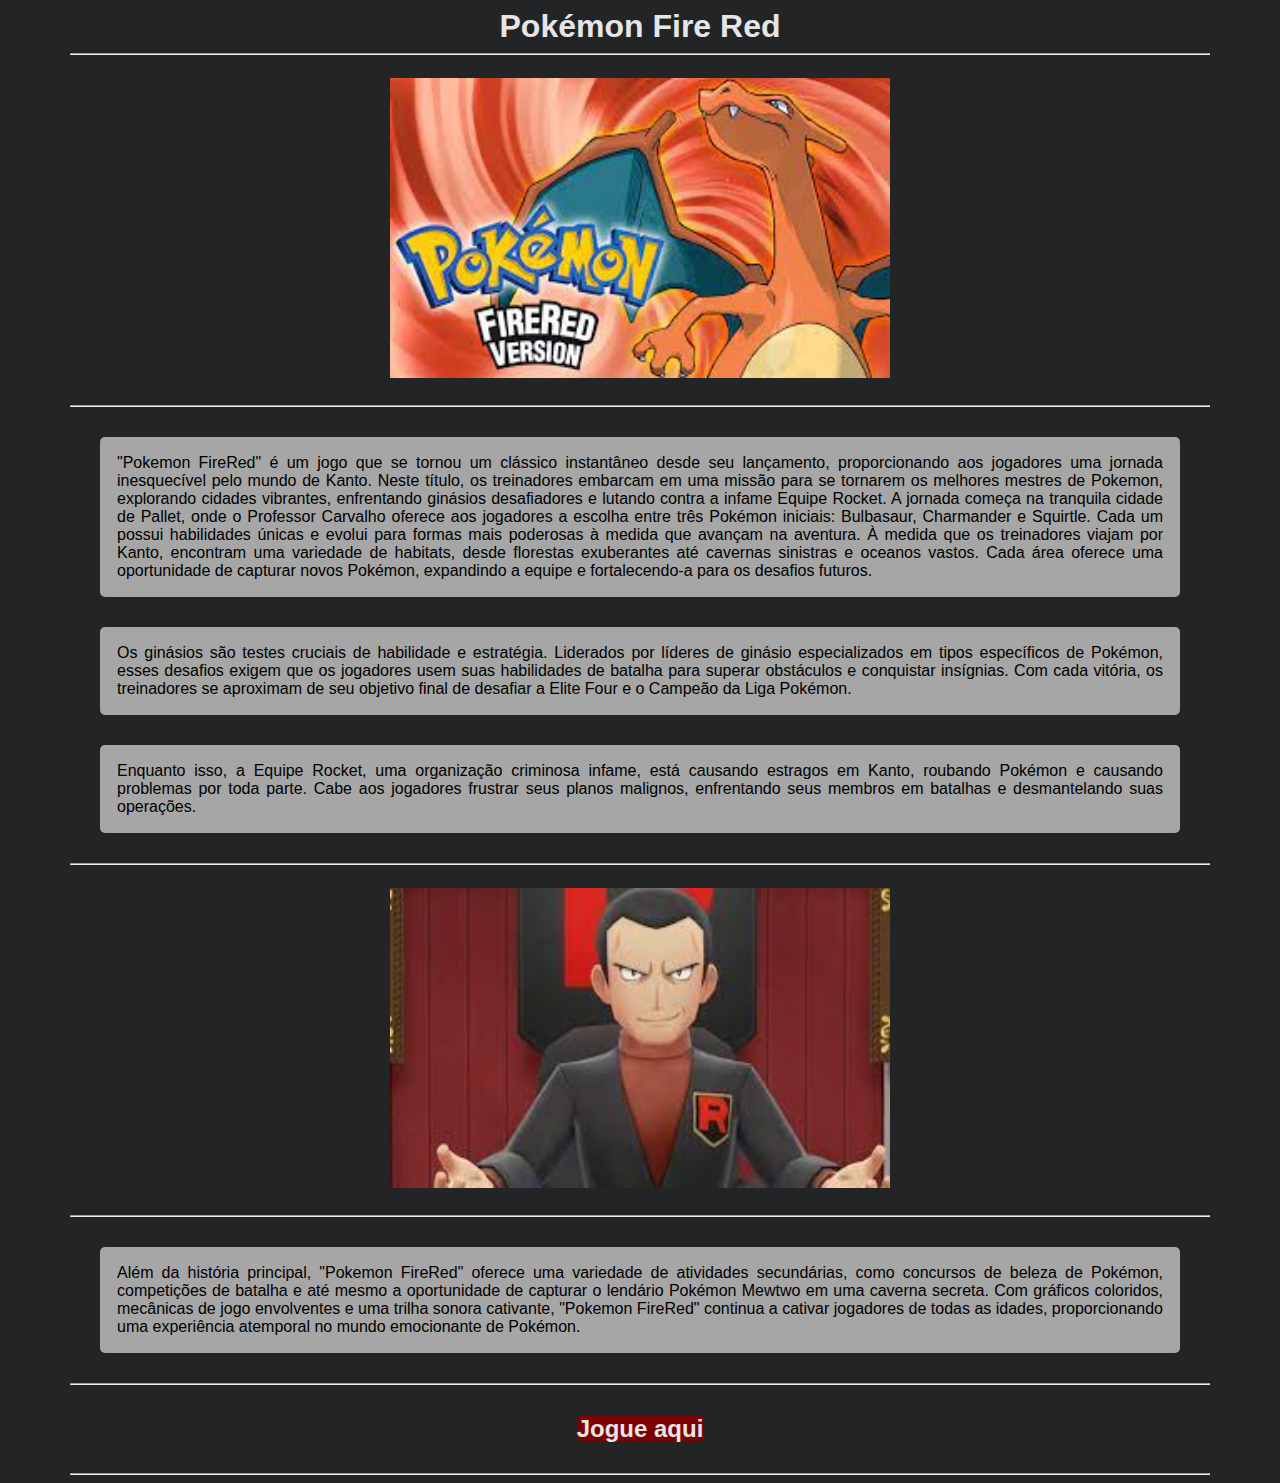
==== index.html @ 3b9462e7 "alterei" ====
<!DOCTYPE html>
<html lang="pt-BR">
<head>
    <meta charset="UTF-8">
    <meta name="viewport" content="width=device-width, initial-scale=1.0">
    <title>Pokemon fr</title>
    <link rel="stylesheet" href="style.css">
</head>
<body>
    <h1>Pokémon Fire Red</h1>
    <hr>
    <img src="imagens/download.jfif" alt="Capa" width="500" height="300">
    <hr>
     <article>    
        <p>"Pokemon FireRed" é um jogo que se tornou um clássico instantâneo desde seu lançamento, proporcionando aos jogadores uma jornada inesquecível pelo mundo de Kanto. Neste título, os treinadores embarcam em uma missão para se tornarem os melhores mestres de Pokemon, explorando cidades vibrantes, enfrentando ginásios desafiadores e lutando contra a infame Equipe Rocket. A jornada começa na tranquila cidade de Pallet, onde o Professor Carvalho oferece aos jogadores a escolha entre três Pokémon iniciais: Bulbasaur, Charmander e Squirtle. Cada um possui habilidades únicas e evolui para formas mais poderosas à medida que avançam na aventura. À medida que os treinadores viajam por Kanto, encontram uma variedade de habitats, desde florestas exuberantes até cavernas sinistras e oceanos vastos. Cada área oferece uma oportunidade de capturar novos Pokémon, expandindo a equipe e fortalecendo-a para os desafios futuros.
        </p>
    </article>
       
    <article>        
        <p>Os ginásios são testes cruciais de habilidade e estratégia. Liderados por líderes de ginásio especializados em tipos específicos de Pokémon, esses desafios exigem que os jogadores usem suas habilidades de batalha para superar obstáculos e conquistar insígnias. Com cada vitória, os treinadores se aproximam de seu objetivo final de desafiar a Elite Four e o Campeão da Liga Pokémon.</p>
    </article>    
    
    <article>
        <p>Enquanto isso, a Equipe Rocket, uma organização criminosa infame, está causando estragos em Kanto, roubando Pokémon e causando problemas por toda parte. Cabe aos jogadores frustrar seus planos malignos, enfrentando seus membros em batalhas e desmantelando suas operações.</p>
    </article>
        <hr>
        <img src="imagens/download1.jpg" alt="equipe Rocket" width="500" height="300">
        <hr>

    <article>
        <p>Além da história principal, "Pokemon FireRed" oferece uma variedade de atividades secundárias, como concursos de beleza de Pokémon, competições de batalha e até mesmo a oportunidade de capturar o lendário Pokémon Mewtwo em uma caverna secreta. Com gráficos coloridos, mecânicas de jogo envolventes e uma trilha sonora cativante, "Pokemon FireRed" continua a cativar jogadores de todas as idades, proporcionando uma experiência atemporal no mundo emocionante de Pokémon.
        </p>
    </article>
    <hr>
    <h2><a href="https://myemulator.online/gameboy/pokemon-firered-version">Jogue aqui</a></h2>
    <hr>
    
</body>
</html>
---- style.css ----
body{
    font-family: Arial, Helvetica, sans-serif;
    background-color: #232426;
    text-align: center;
    margin-left: 70px;
    margin-right: 70px;
}

img{
    margin: 15px;
}

article{
    margin: 30px;
    background-color: #A6A6A6;
    border-radius: 5px;
    display: flex;
}

p{
    margin: 17px;
    text-align: justify;
}

h1{
    margin: 5px;
    color: #E6E6E6;
}

a{
    color: #E6E6E6;
    text-decoration: none;
    background-color: #7B0000;
    border-radius: 5px;
}

h2{
    margin: 30px;
}
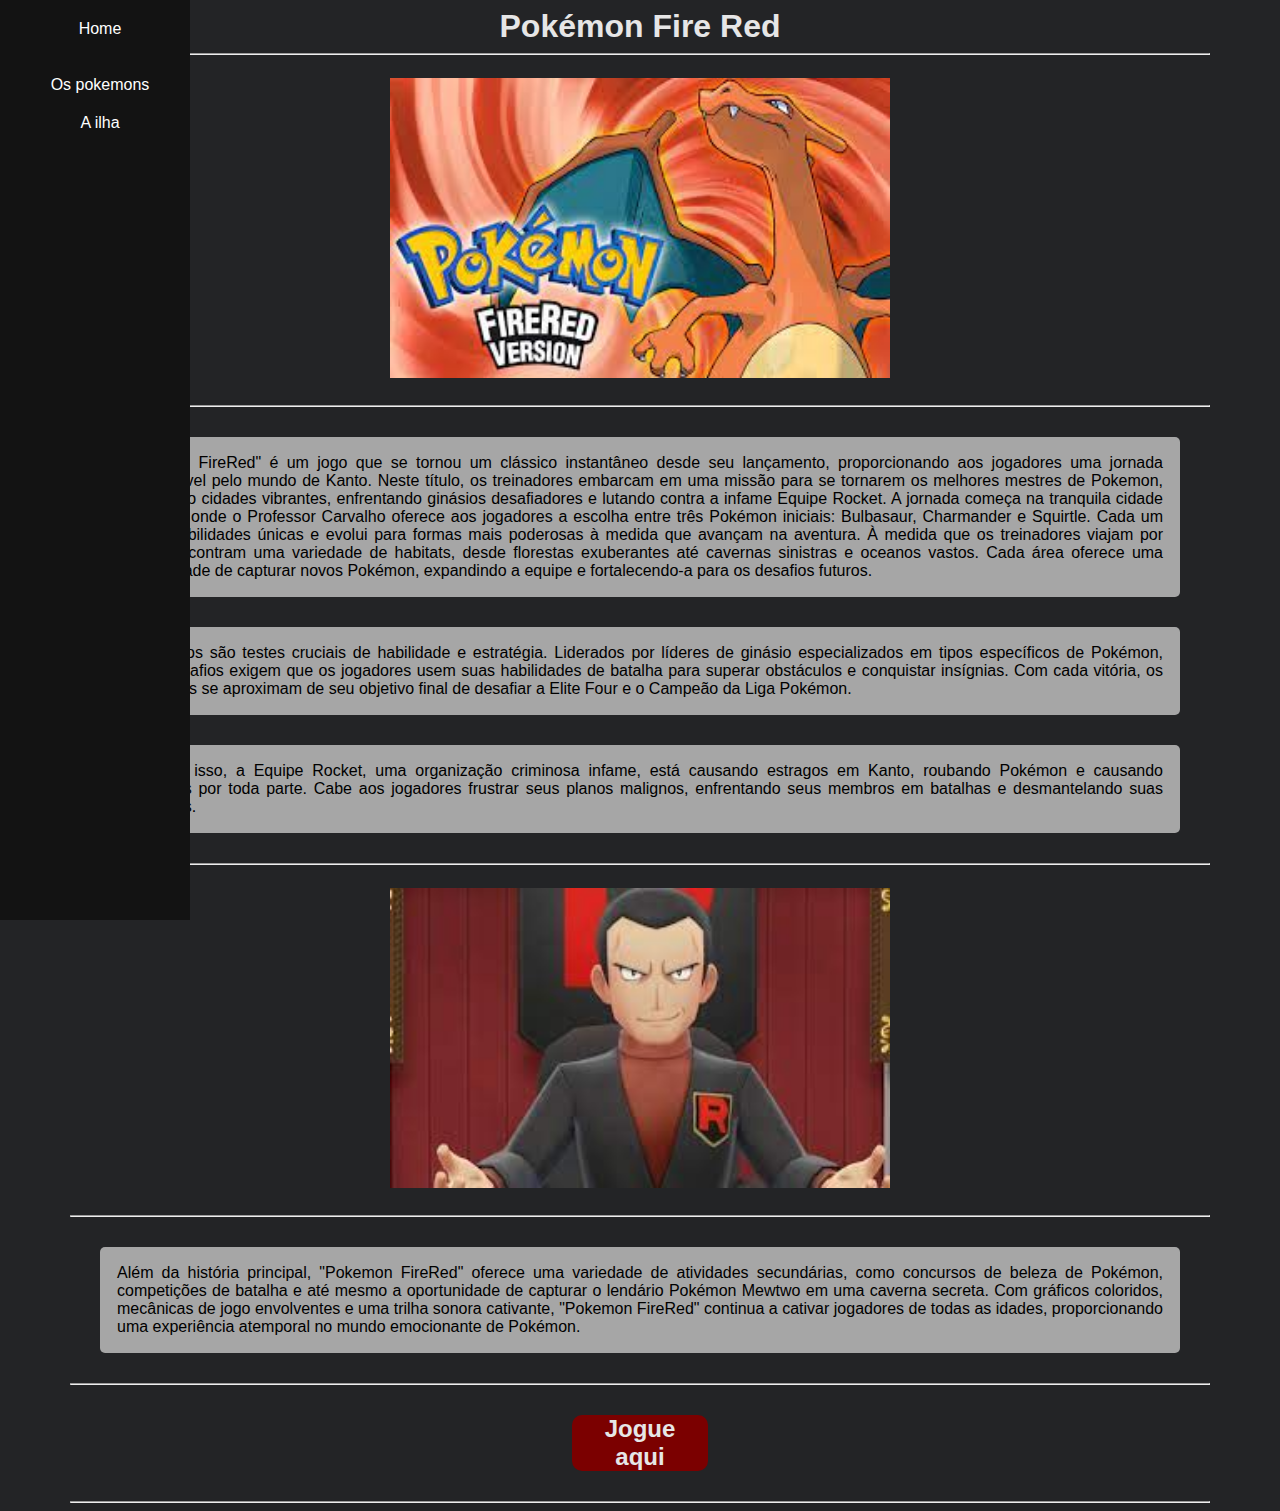
==== commit 75258375: "pokemon" ====
--- a/index.html
+++ b/index.html
@@ -4,9 +4,19 @@
     <meta charset="UTF-8">
     <meta name="viewport" content="width=device-width, initial-scale=1.0">
     <title>Pokemon fr</title>
-    <link rel="stylesheet" href="style.css">
+    <link rel="stylesheet" href="/style/style.css">
 </head>
 <body>
+
+    <nav>
+            <ul>
+                <li><a href="index.html">Home</a></li>      
+                <br>              
+                <li><a href="pokemon.html">Os pokemons</a></li>     
+                <li><a href="ilha.html">A ilha</a></li>
+        </ul>
+    </nav>
+
     <h1>Pokémon Fire Red</h1>
     <hr>
     <img src="imagens/download.jfif" alt="Capa" width="500" height="300">
@@ -31,8 +41,13 @@
         <p>Além da história principal, "Pokemon FireRed" oferece uma variedade de atividades secundárias, como concursos de beleza de Pokémon, competições de batalha e até mesmo a oportunidade de capturar o lendário Pokémon Mewtwo em uma caverna secreta. Com gráficos coloridos, mecânicas de jogo envolventes e uma trilha sonora cativante, "Pokemon FireRed" continua a cativar jogadores de todas as idades, proporcionando uma experiência atemporal no mundo emocionante de Pokémon.
         </p>
     </article>
+
     <hr>
-    <h2><a href="https://myemulator.online/gameboy/pokemon-firered-version">Jogue aqui</a></h2>
+
+    <div class="jogar">    
+        <h2><a href="https://myemulator.online/gameboy/pokemon-firered-version">Jogue aqui</a></h2>
+    </div>
+
     <hr>
     
 </body>
--- a/style/style.css
+++ b/style/style.css
@@ -0,0 +1,84 @@
+body{
+    font-family: Arial, Helvetica, sans-serif;
+    background-color: #232426;
+    text-align: center;
+    margin-left: 70px;
+    margin-right: 70px;
+}
+
+img{
+    margin: 15px;
+}
+
+article{
+    margin: 30px;
+    background-color: #A6A6A6;
+    border-radius: 5px;
+    display: flex;
+}
+
+p{
+    margin: 17px;
+    text-align: justify;
+}
+
+h1{
+    margin: 5px;
+    color: #E6E6E6;
+}
+
+a{
+    color: #E6E6E6;
+    text-decoration: none;
+    border-radius: 5px;
+}
+
+h2{
+    margin: 30px;
+}
+
+nav{
+    background-color: #131313;
+    padding: 10px;
+    position: fixed;
+    top: 0;
+    left: 0;
+    width: 10px;
+    height: 100%;
+    overflow: hidden;
+}
+nav:hover{
+    transition: 0.3s;
+    width: 170px;
+}
+    nav ul{
+        list-style: none;
+        padding: 0;
+        margin: 0;
+        
+    }
+    nav li{
+        margin-left: 10px;
+    }
+    nav a{
+        text-align: center;
+        padding: 10px;
+        color: #ffffff;
+        text-decoration: none;
+        display: block;
+    }
+    nav a:hover{
+        border-radius: 3px;
+        background-color: #7B0000;
+        color: #131313;
+    }
+    ul{
+    list-style: none;
+    }
+
+.jogar{
+    background-color: #7B0000;
+    border-radius: 10px;
+    margin-left: 44%;
+    margin-right: 44%;
+}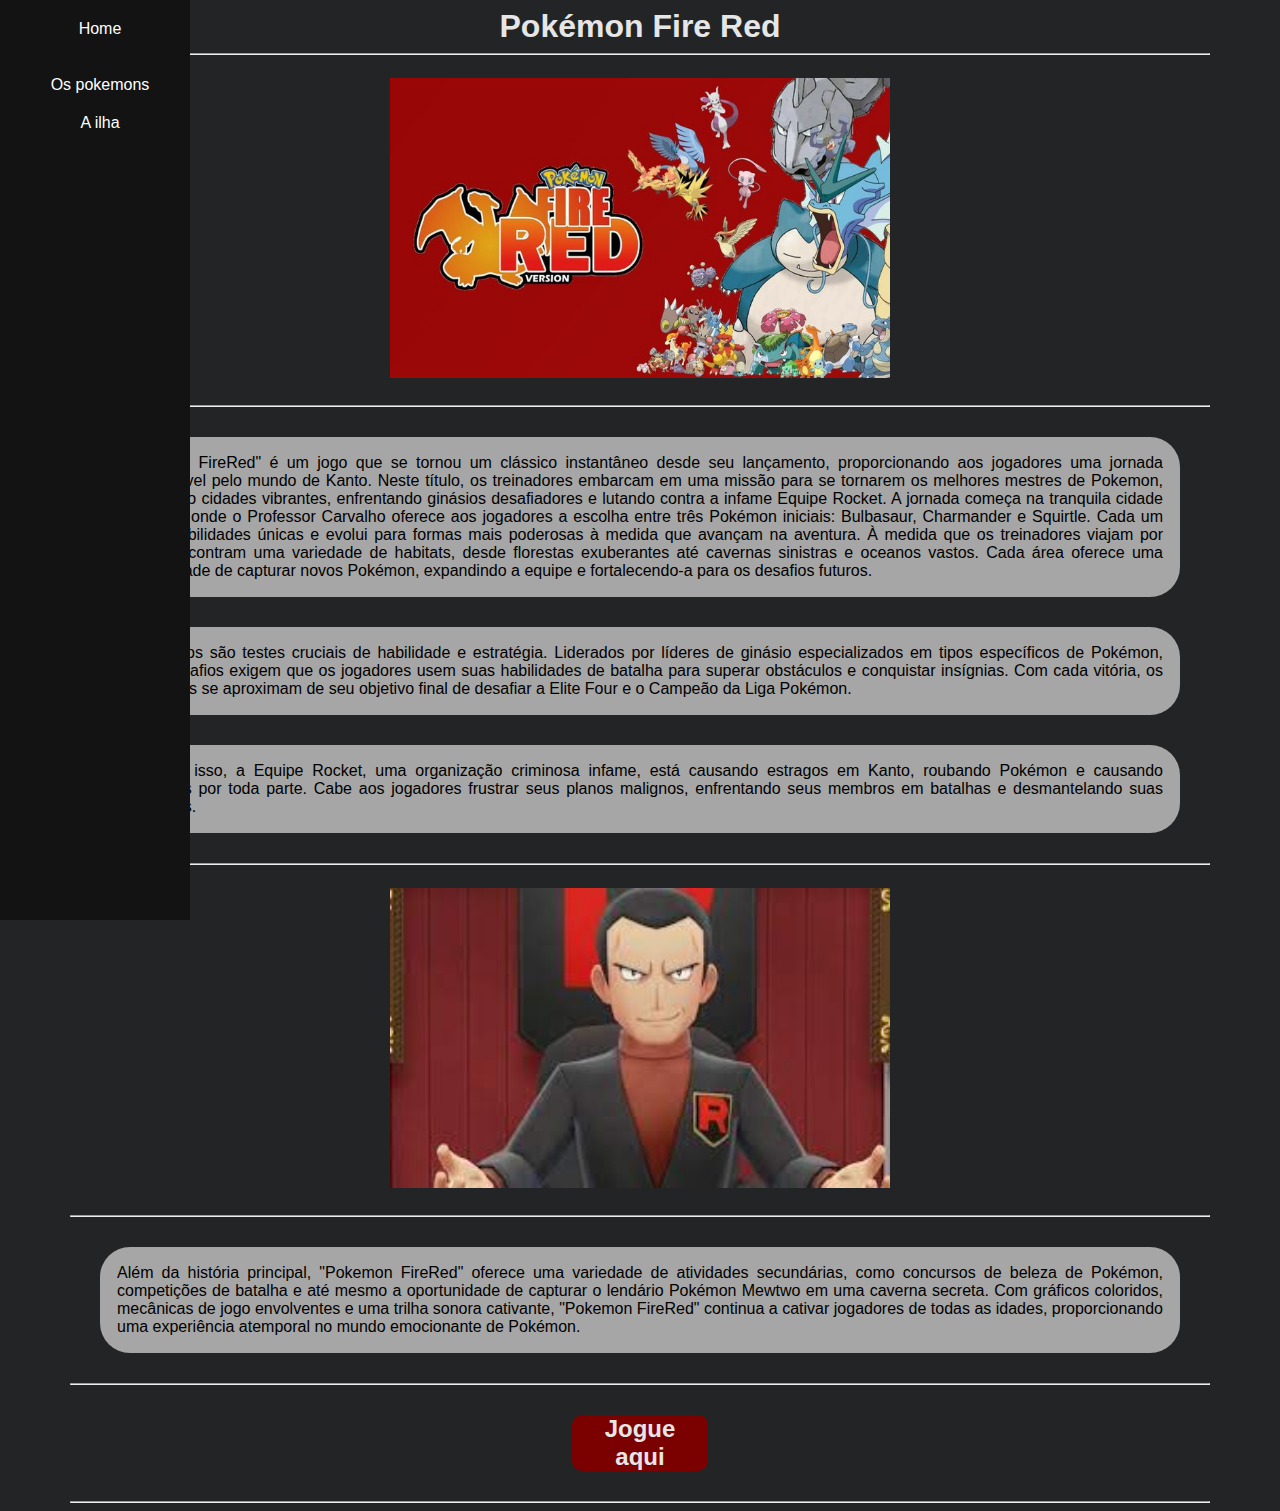
==== commit cb790b2b: "capa + hr" ====
--- a/index.html
+++ b/index.html
@@ -19,7 +19,7 @@
 
     <h1>Pokémon Fire Red</h1>
     <hr>
-    <img src="imagens/download.jfif" alt="Capa" width="500" height="300">
+    <img src="imagens/e898fa951bbd701dd4427fd667e471cc.jpg" alt="Capa" width="500" height="300">
     <hr>
      <article>    
         <p>"Pokemon FireRed" é um jogo que se tornou um clássico instantâneo desde seu lançamento, proporcionando aos jogadores uma jornada inesquecível pelo mundo de Kanto. Neste título, os treinadores embarcam em uma missão para se tornarem os melhores mestres de Pokemon, explorando cidades vibrantes, enfrentando ginásios desafiadores e lutando contra a infame Equipe Rocket. A jornada começa na tranquila cidade de Pallet, onde o Professor Carvalho oferece aos jogadores a escolha entre três Pokémon iniciais: Bulbasaur, Charmander e Squirtle. Cada um possui habilidades únicas e evolui para formas mais poderosas à medida que avançam na aventura. À medida que os treinadores viajam por Kanto, encontram uma variedade de habitats, desde florestas exuberantes até cavernas sinistras e oceanos vastos. Cada área oferece uma oportunidade de capturar novos Pokémon, expandindo a equipe e fortalecendo-a para os desafios futuros.
--- a/style/style.css
+++ b/style/style.css
@@ -10,10 +10,16 @@
     margin: 15px;
 }
 
+.espaco{
+    margin: 30px;
+    background-color: #A6A6A6;
+    border-radius: 30px;
+}
+
 article{
     margin: 30px;
     background-color: #A6A6A6;
-    border-radius: 5px;
+    border-radius: 30px;
     display: flex;
 }
 
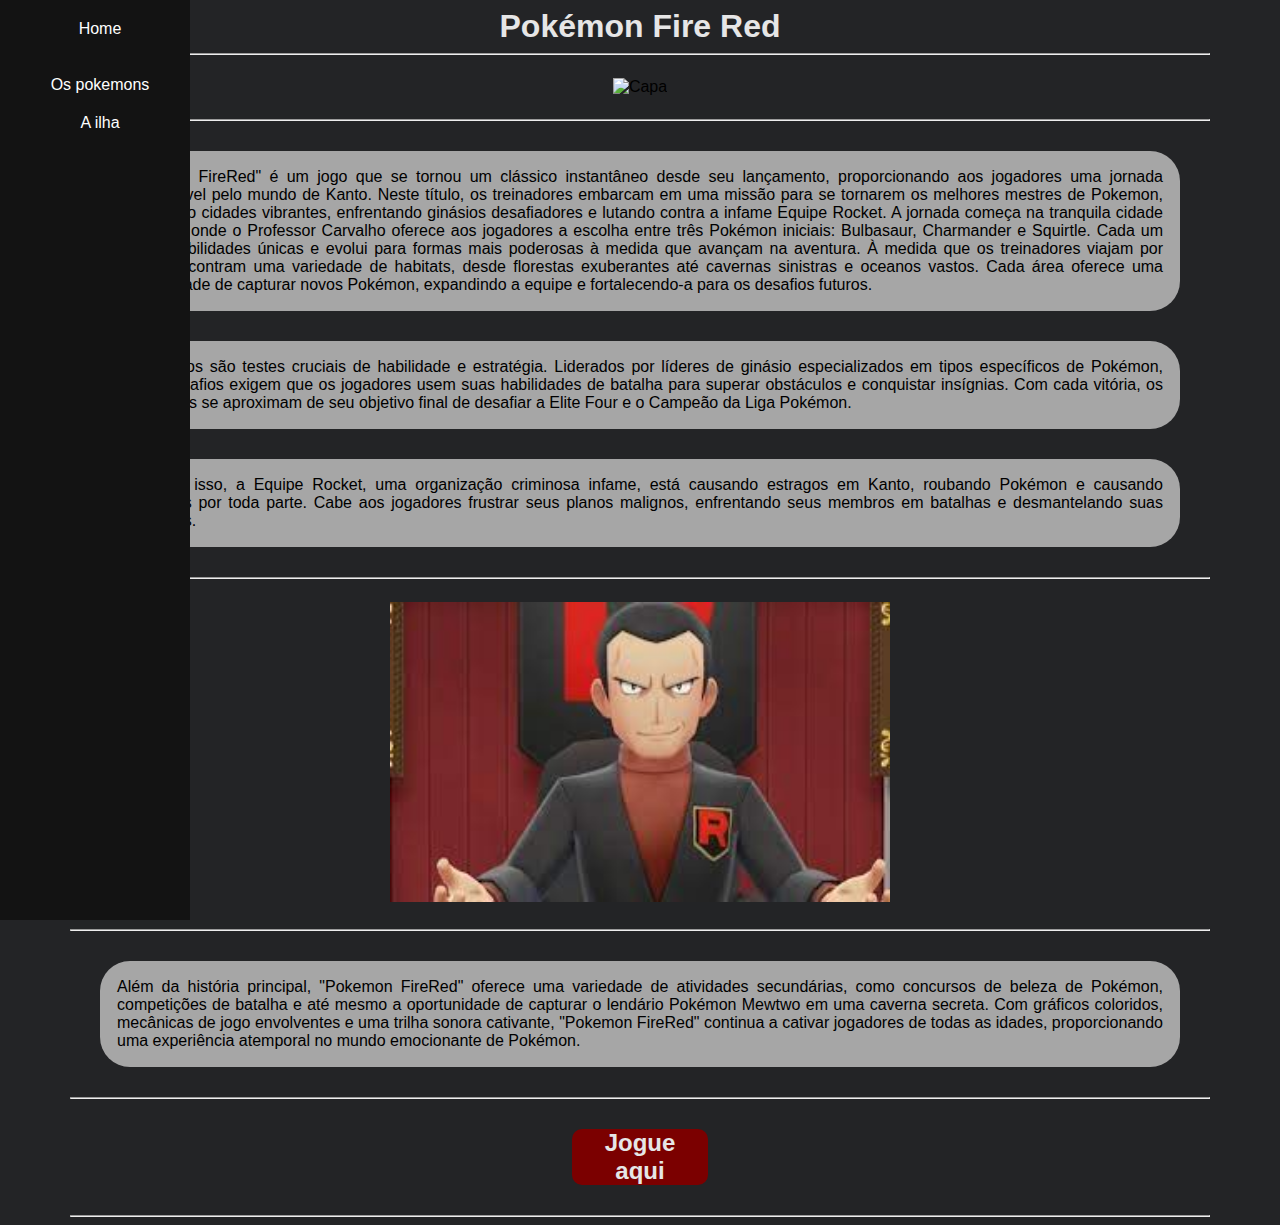
==== commit 346a47b9: "tirei uma /" ====
--- a/index.html
+++ b/index.html
@@ -4,7 +4,7 @@
     <meta charset="UTF-8">
     <meta name="viewport" content="width=device-width, initial-scale=1.0">
     <title>Pokemon fr</title>
-    <link rel="stylesheet" href="/style/style.css">
+    <link rel="stylesheet" href="style/style.css">
 </head>
 <body>
 
@@ -19,7 +19,7 @@
 
     <h1>Pokémon Fire Red</h1>
     <hr>
-    <img src="imagens/e898fa951bbd701dd4427fd667e471cc.jpg" alt="Capa" width="500" height="300">
+    <img src="imagens/download.jfif" alt="Capa" width="500" height="300">
     <hr>
      <article>    
         <p>"Pokemon FireRed" é um jogo que se tornou um clássico instantâneo desde seu lançamento, proporcionando aos jogadores uma jornada inesquecível pelo mundo de Kanto. Neste título, os treinadores embarcam em uma missão para se tornarem os melhores mestres de Pokemon, explorando cidades vibrantes, enfrentando ginásios desafiadores e lutando contra a infame Equipe Rocket. A jornada começa na tranquila cidade de Pallet, onde o Professor Carvalho oferece aos jogadores a escolha entre três Pokémon iniciais: Bulbasaur, Charmander e Squirtle. Cada um possui habilidades únicas e evolui para formas mais poderosas à medida que avançam na aventura. À medida que os treinadores viajam por Kanto, encontram uma variedade de habitats, desde florestas exuberantes até cavernas sinistras e oceanos vastos. Cada área oferece uma oportunidade de capturar novos Pokémon, expandindo a equipe e fortalecendo-a para os desafios futuros.
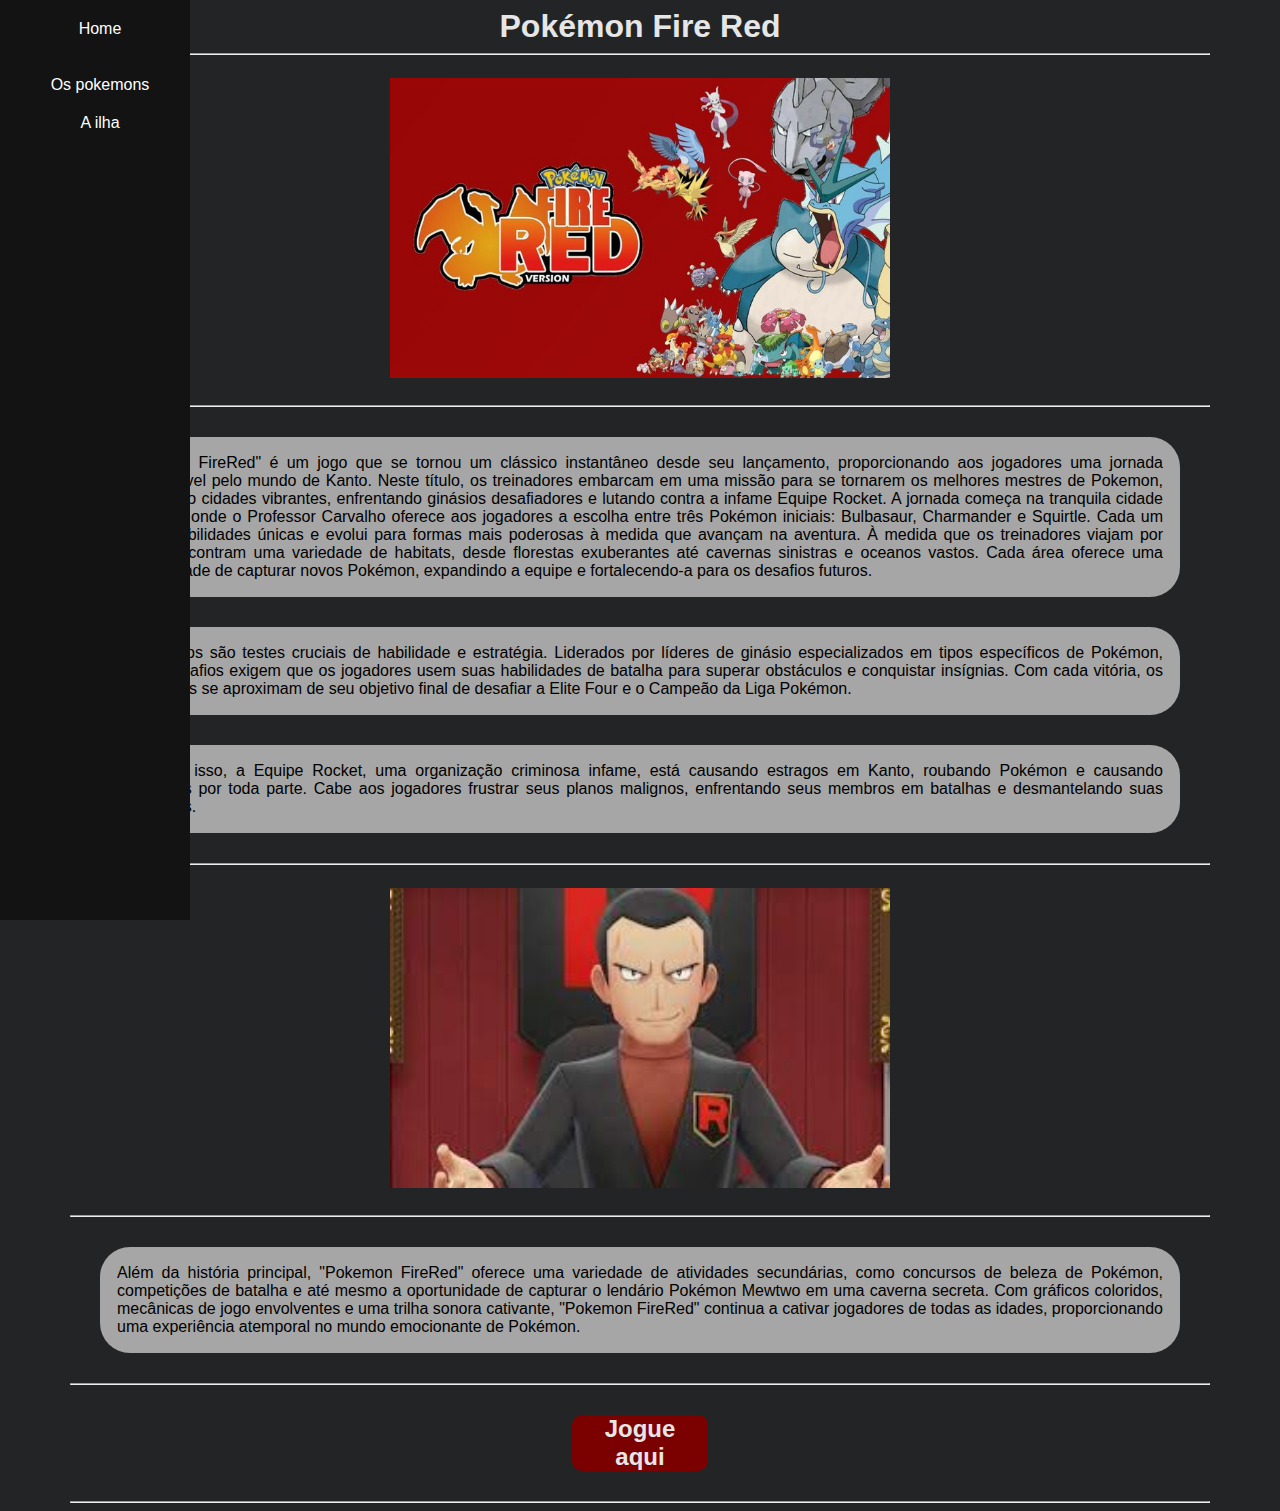
==== commit 30f0a23b: "Merge branch 'estilizacao' of https://github.com/Rafael1172/Atividade_Branch into estilizacao" ====
--- a/index.html
+++ b/index.html
@@ -19,7 +19,7 @@
 
     <h1>Pokémon Fire Red</h1>
     <hr>
-    <img src="imagens/download.jfif" alt="Capa" width="500" height="300">
+    <img src="imagens/e898fa951bbd701dd4427fd667e471cc.jpg" alt="Capa" width="500" height="300">
     <hr>
      <article>    
         <p>"Pokemon FireRed" é um jogo que se tornou um clássico instantâneo desde seu lançamento, proporcionando aos jogadores uma jornada inesquecível pelo mundo de Kanto. Neste título, os treinadores embarcam em uma missão para se tornarem os melhores mestres de Pokemon, explorando cidades vibrantes, enfrentando ginásios desafiadores e lutando contra a infame Equipe Rocket. A jornada começa na tranquila cidade de Pallet, onde o Professor Carvalho oferece aos jogadores a escolha entre três Pokémon iniciais: Bulbasaur, Charmander e Squirtle. Cada um possui habilidades únicas e evolui para formas mais poderosas à medida que avançam na aventura. À medida que os treinadores viajam por Kanto, encontram uma variedade de habitats, desde florestas exuberantes até cavernas sinistras e oceanos vastos. Cada área oferece uma oportunidade de capturar novos Pokémon, expandindo a equipe e fortalecendo-a para os desafios futuros.
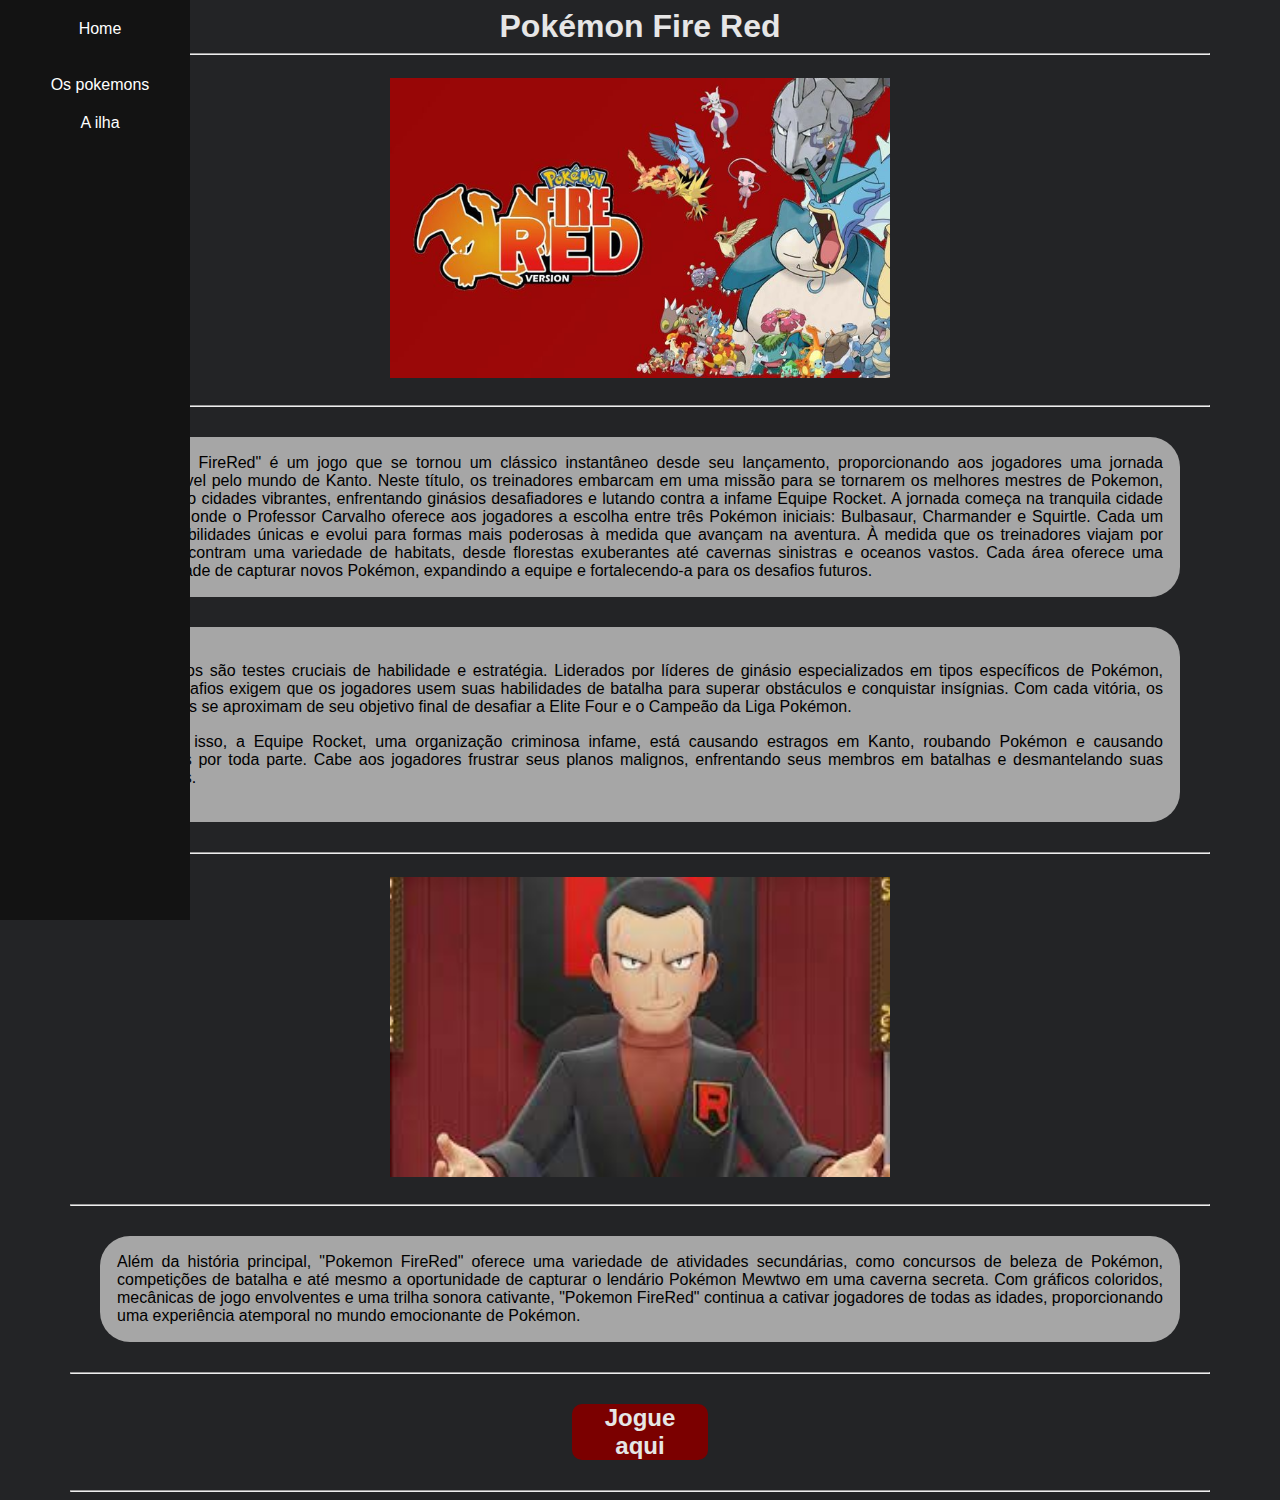
==== commit 1bdb6a95: "melhorias" ====
--- a/index.html
+++ b/index.html
@@ -18,21 +18,24 @@
     </nav>
 
     <h1>Pokémon Fire Red</h1>
+    
     <hr>
     <img src="imagens/e898fa951bbd701dd4427fd667e471cc.jpg" alt="Capa" width="500" height="300">
     <hr>
+
      <article>    
         <p>"Pokemon FireRed" é um jogo que se tornou um clássico instantâneo desde seu lançamento, proporcionando aos jogadores uma jornada inesquecível pelo mundo de Kanto. Neste título, os treinadores embarcam em uma missão para se tornarem os melhores mestres de Pokemon, explorando cidades vibrantes, enfrentando ginásios desafiadores e lutando contra a infame Equipe Rocket. A jornada começa na tranquila cidade de Pallet, onde o Professor Carvalho oferece aos jogadores a escolha entre três Pokémon iniciais: Bulbasaur, Charmander e Squirtle. Cada um possui habilidades únicas e evolui para formas mais poderosas à medida que avançam na aventura. À medida que os treinadores viajam por Kanto, encontram uma variedade de habitats, desde florestas exuberantes até cavernas sinistras e oceanos vastos. Cada área oferece uma oportunidade de capturar novos Pokémon, expandindo a equipe e fortalecendo-a para os desafios futuros.
         </p>
     </article>
        
-    <article>        
+    <div class="espaco">        
+        <br>
         <p>Os ginásios são testes cruciais de habilidade e estratégia. Liderados por líderes de ginásio especializados em tipos específicos de Pokémon, esses desafios exigem que os jogadores usem suas habilidades de batalha para superar obstáculos e conquistar insígnias. Com cada vitória, os treinadores se aproximam de seu objetivo final de desafiar a Elite Four e o Campeão da Liga Pokémon.</p>
-    </article>    
-    
-    <article>
         <p>Enquanto isso, a Equipe Rocket, uma organização criminosa infame, está causando estragos em Kanto, roubando Pokémon e causando problemas por toda parte. Cabe aos jogadores frustrar seus planos malignos, enfrentando seus membros em batalhas e desmantelando suas operações.</p>
-    </article>
+        <br>
+    </div>  
+
+
         <hr>
         <img src="imagens/download1.jpg" alt="equipe Rocket" width="500" height="300">
         <hr>
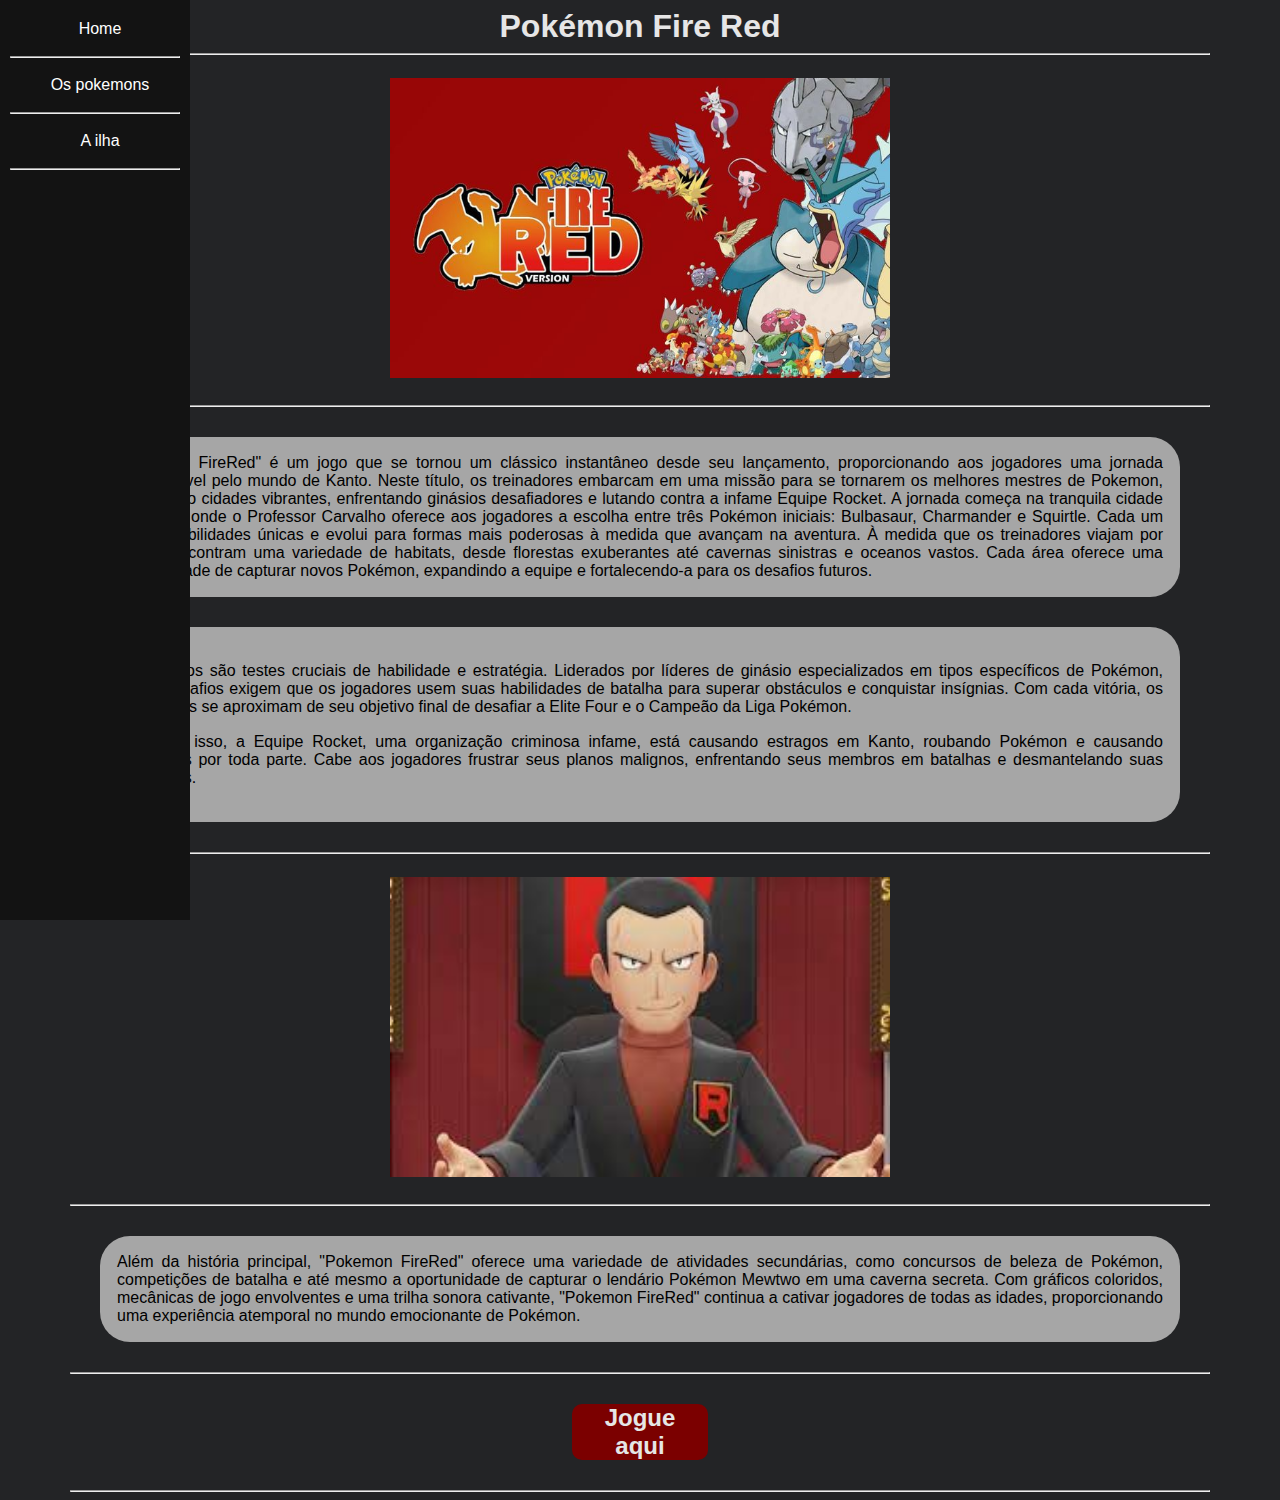
==== commit 4d239411: "arrumei o resto" ====
--- a/index.html
+++ b/index.html
@@ -9,11 +9,13 @@
 <body>
 
     <nav>
-            <ul>
-                <li><a href="index.html">Home</a></li>      
-                <br>              
-                <li><a href="pokemon.html">Os pokemons</a></li>     
-                <li><a href="ilha.html">A ilha</a></li>
+        <ul>
+            <li><a href="index.html">Home</a></li>                   
+            <hr>
+            <li><a href="pokemon.html">Os pokemons</a></li> 
+            <hr>
+            <li><a href="ilha.html">A ilha</a></li>
+            <hr>
         </ul>
     </nav>
 
--- a/style/style.css
+++ b/style/style.css
@@ -54,7 +54,7 @@
     overflow: hidden;
 }
 nav:hover{
-    transition: 0.3s;
+    transition: 0.1s;
     width: 170px;
 }
     nav ul{
@@ -74,9 +74,9 @@
         display: block;
     }
     nav a:hover{
-        border-radius: 3px;
+        border-radius: 7px;
         background-color: #7B0000;
-        color: #131313;
+        color: #fff;
     }
     ul{
     list-style: none;
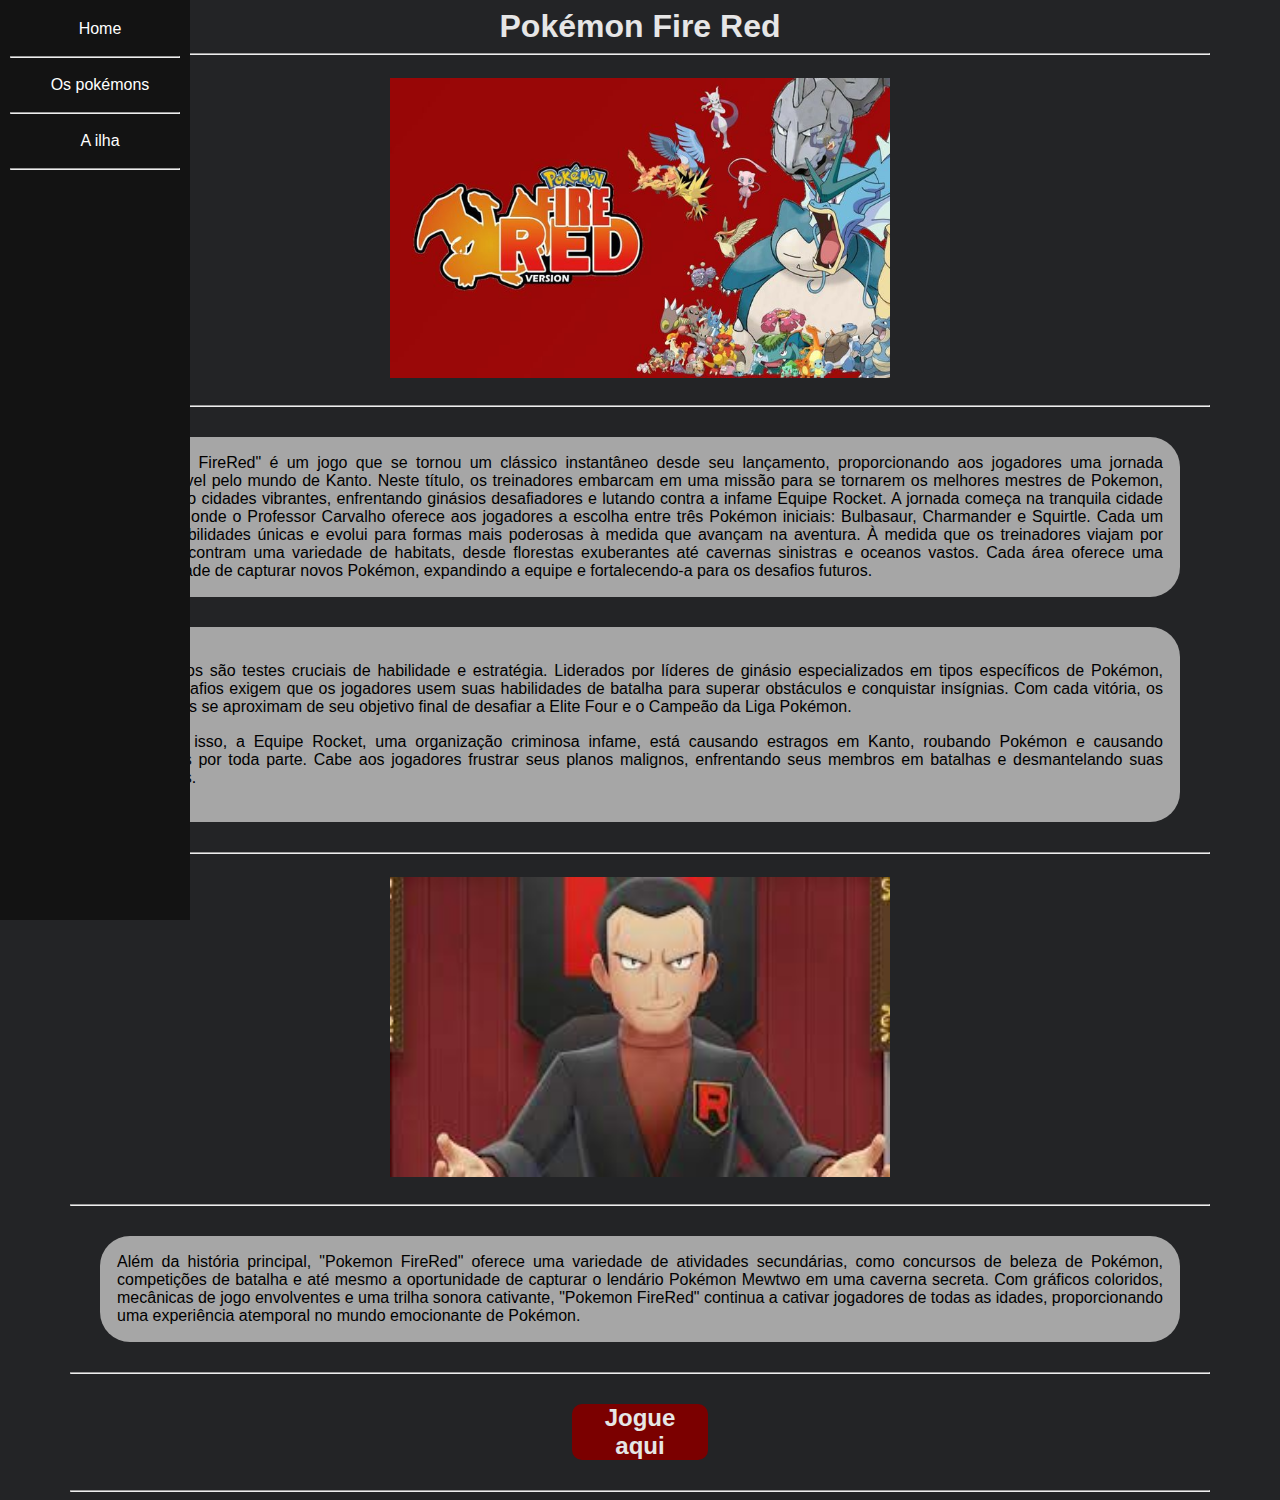
==== commit b5b1e5fc: "correção ortografia" ====
--- a/index.html
+++ b/index.html
@@ -12,7 +12,7 @@
         <ul>
             <li><a href="index.html">Home</a></li>                   
             <hr>
-            <li><a href="pokemon.html">Os pokemons</a></li> 
+            <li><a href="pokemon.html">Os pokémons</a></li> 
             <hr>
             <li><a href="ilha.html">A ilha</a></li>
             <hr>
--- a/style/style.css
+++ b/style/style.css
@@ -54,7 +54,7 @@
     overflow: hidden;
 }
 nav:hover{
-    transition: 0.1s;
+    transition: 0.07s;
     width: 170px;
 }
     nav ul{
